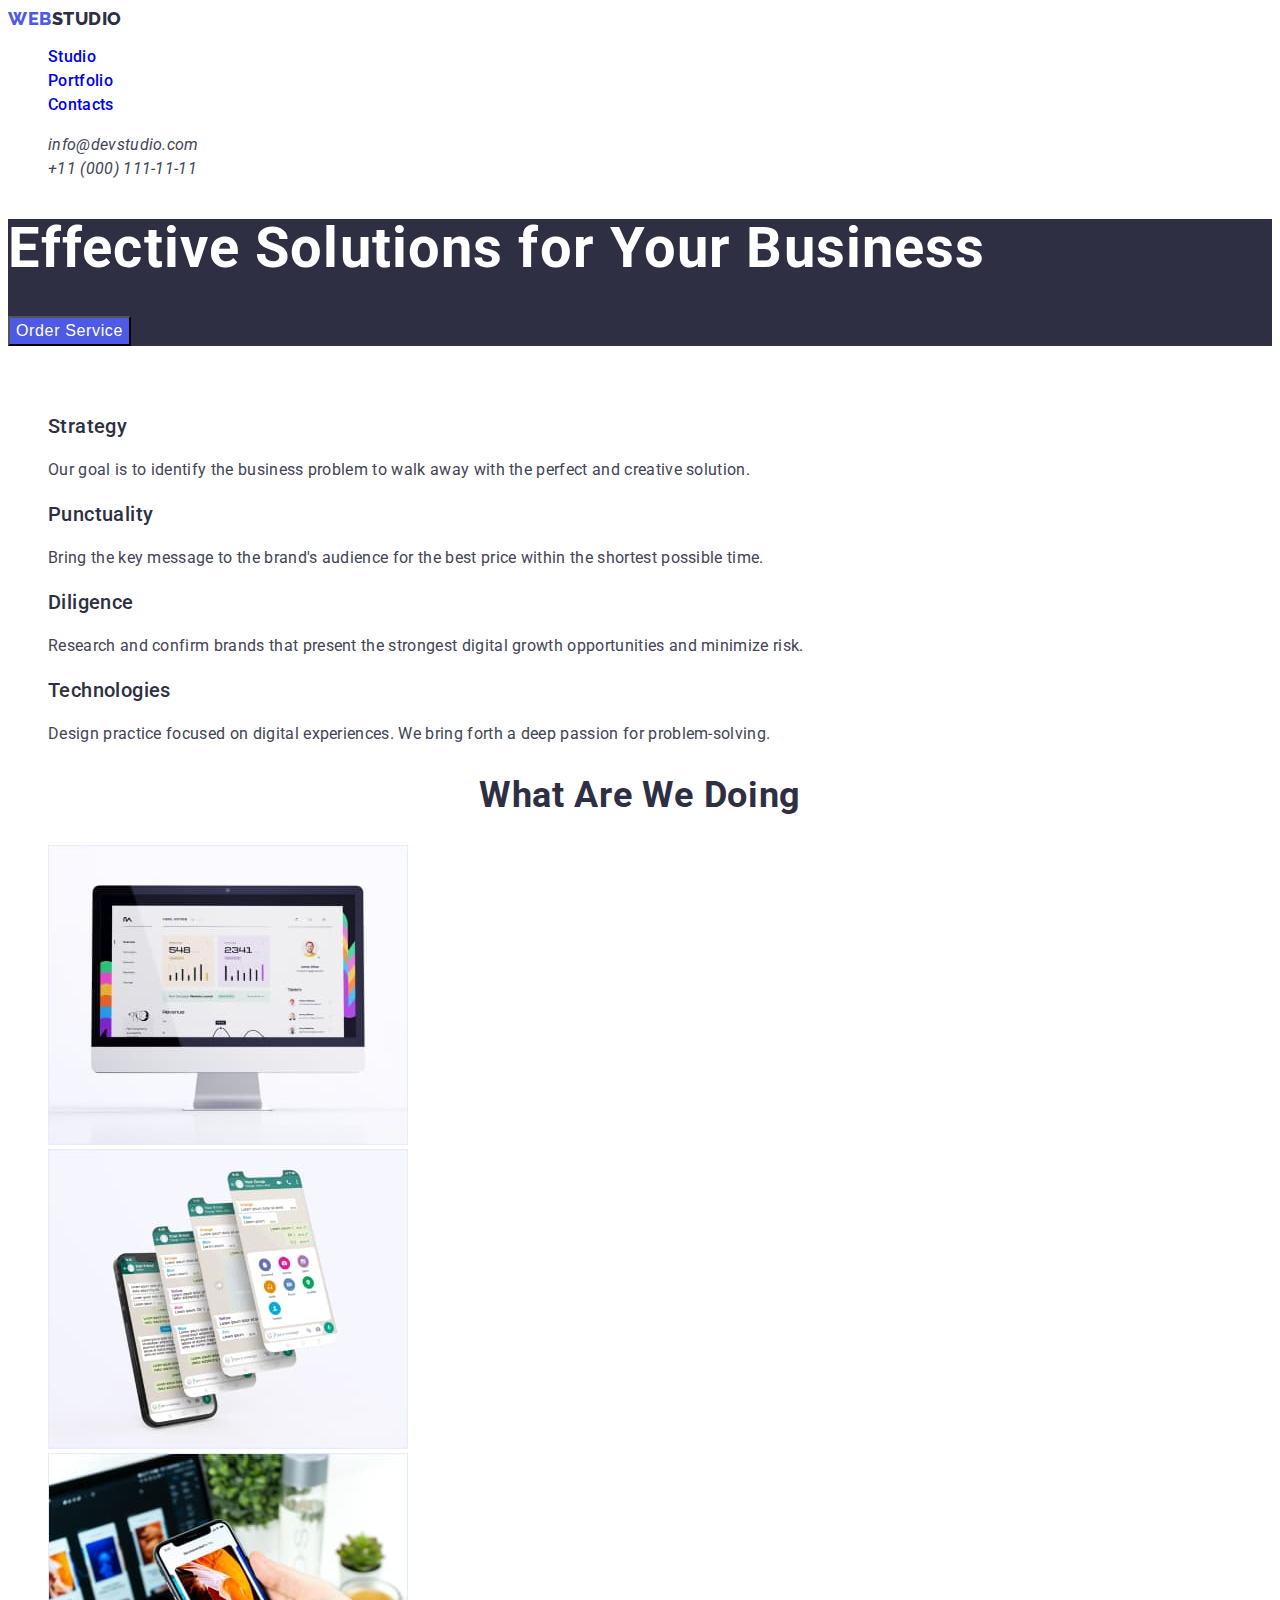
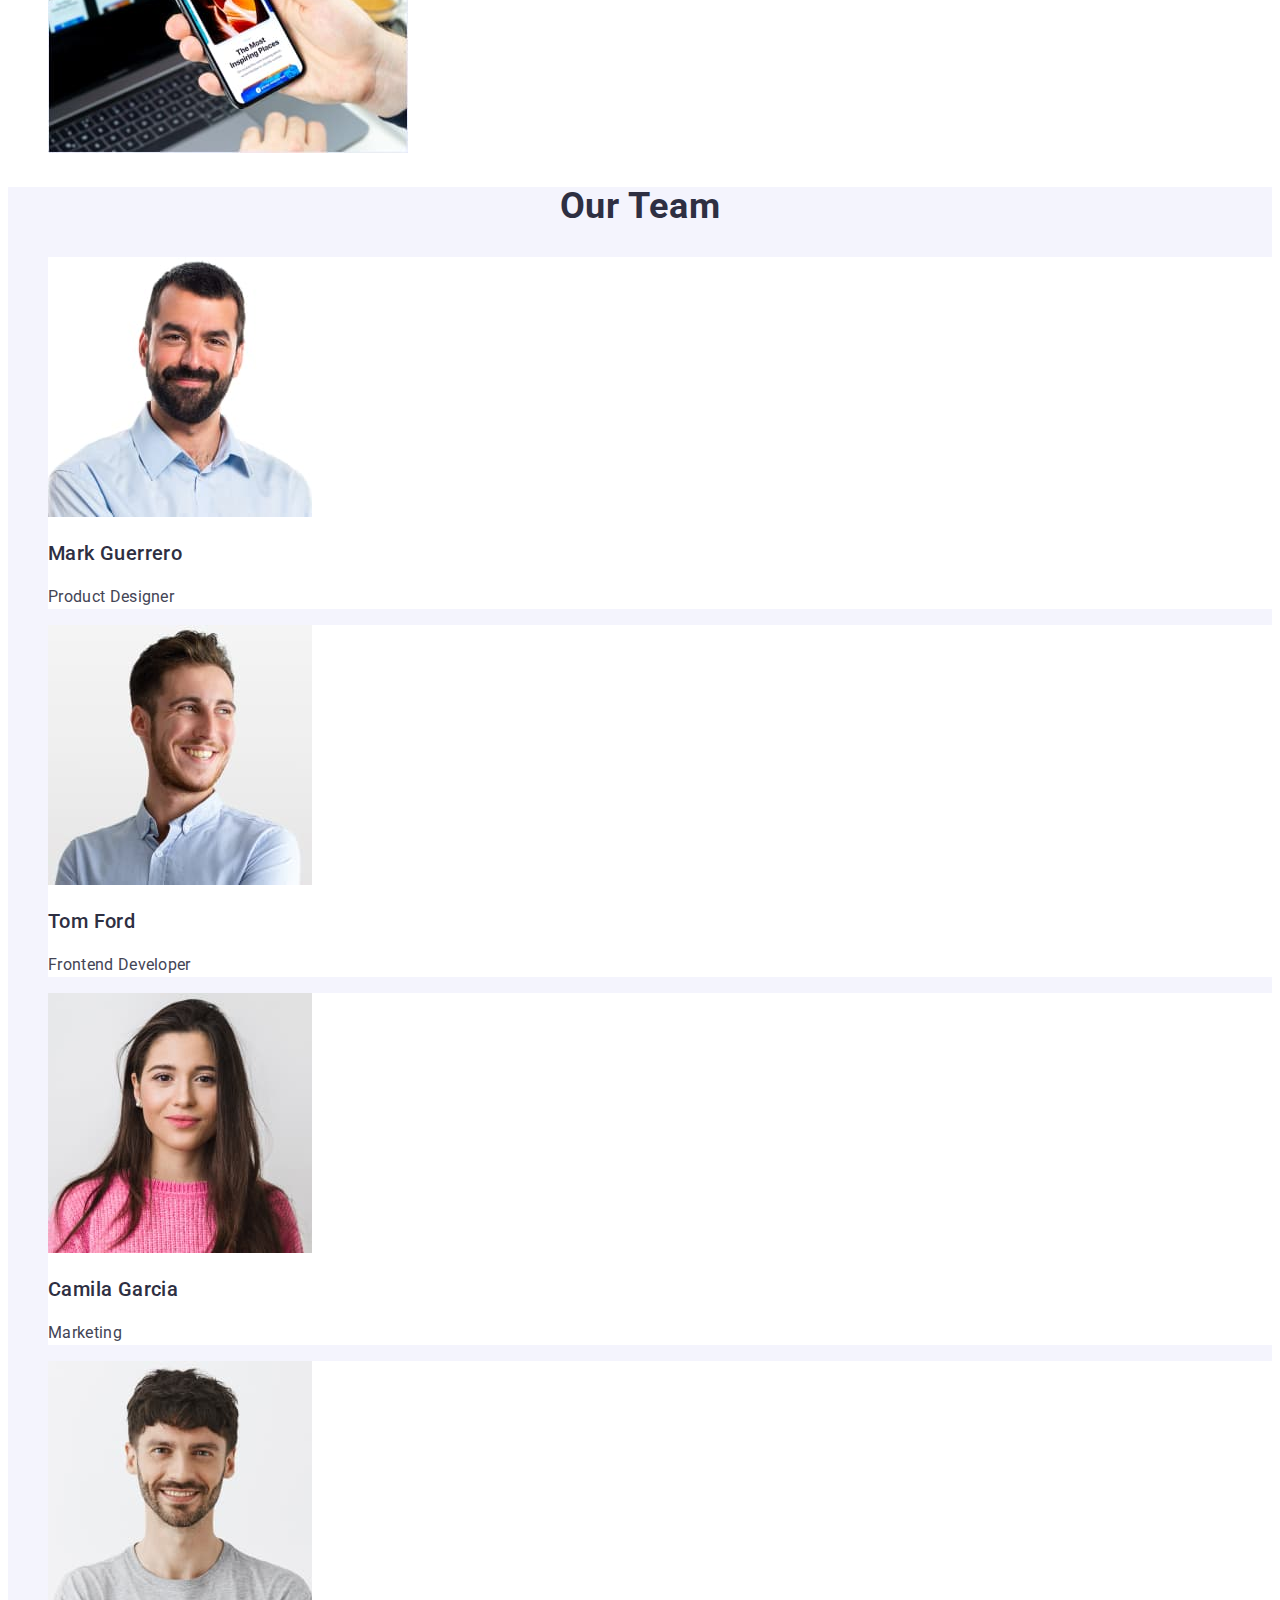
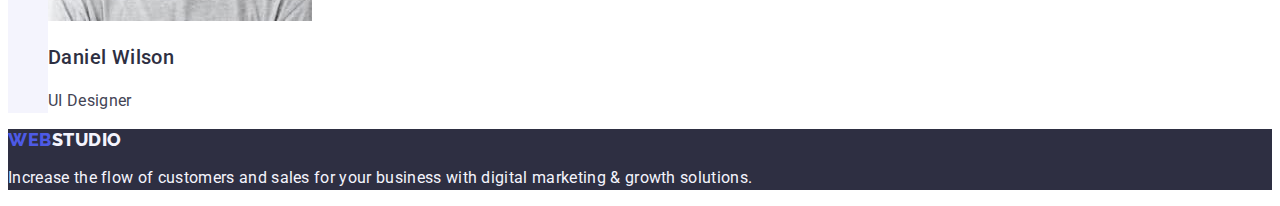
==== index.html @ 948f9676 "first commit" ====
<!DOCTYPE html>
<html lang="en">
<head>
    <meta charset="UTF-8">
    <meta name="viewport" content="width=device-width, initial-scale=1.0">
    <link rel="preconnect" href="https://fonts.googleapis.com">
    <link rel="preconnect" href="https://fonts.gstatic.com" crossorigin>
    <link href="https://fonts.googleapis.com/css2?family=Raleway:ital,wght@0,100;0,200;0,300;0,400;0,500;0,600;0,700;0,800;0,900;1,100;1,200;1,300;1,400;1,500;1,600;1,700;1,800;1,900&family=Roboto:ital,wght@0,300;0,400;0,500;0,700;0,900;1,100;1,300;1,400;1,500;1,700;1,900&display=swap" rel="stylesheet">
    <link rel="stylesheet" href="./css/style.css">
    <title>Studio</title>
</head>
<body>
    <header>
        <nav>
            <a href="./index.html" class="logo">Web<span class="logo-studio">Studio</span></a>
            <ul>
                <li>
                    <a href="./index.html" class="header-link">Studio</a>
                </li>
                <li>
                    <a href="./portfolio.html" class="header-link">Portfolio</a>
                </li>
                <li>
                    <a href="#" class="header-link">Contacts</a>
                </li>
            </ul>
        </nav>
        <address class="address">
            <ul>
                <li>
                    <a href="mailto:info@devstudio.com" class="address-link">info@devstudio.com</a>
                </li>
                <li>
                    <a href="tel:+110001111111" class="address-link">+11 (000) 111-11-11</a>
                </li>
            </ul>
        </address>
    </header>
    <main>
        <section class="first-section">
            <h1 class="main-title">Effective Solutions for Your Business</h1>
            <button class="order-service-button" type="button">Order Service</button>
        </section>
        <section class="advantages-section">
            <h2 class="advantages-title">Advantages & Features</h2>
            <ul>
                <li>
                    <h3 class="advantages-title-item">Strategy</h3>
                    <p class="advantages-text-item">
                        Our goal is to identify the business problem to walk away with the perfect and creative solution. 
                    </p>
                </li>
                <li>
                    <h3 class="advantages-title-item">Punctuality</h3>
                    <p class="advantages-text-item">
                        Bring the key message to the brand's audience for the best price within the shortest possible time.
                    </p>
                </li>
                <li>
                    <h3 class="advantages-title-item">Diligence</h3>
                    <p class="advantages-text-item">
                        Research and confirm brands that present the strongest digital growth opportunities and minimize risk.
                    </p>
                </li>
                <li>
                    <h3 class="advantages-title-item">Technologies</h3>
                    <p class="advantages-text-item">
                        Design practice focused on digital experiences. We bring forth a deep passion for problem-solving.
                    </p>
                </li>
            </ul>
        </section>
        <section class="images-section">
            <h2 class="images-title">What are we doing</h2>
            <ul>
                <li>
                    <img src="./images/img-1.jpg" alt="Monitor" width="360">
                </li>
                <li>
                    <img src="./images/img-2.jpg" alt="Multiple smartphone screens" width="360">
                </li>
                <li>
                    <img src="./images/img-3.jpg" alt="Smartphone in hand" width="360">
                </li>
            </ul>
        </section>
        <section class="our-team-section">
            <h2 class="our-team-title">Our Team</h2>
            <ul>
                <li class="our-team-list-item">
                    <img src="./images/img-4.jpg" alt="Mark Guerrero photo" width="264">
                    <h3 class="our-team-title-item">Mark Guerrero</h3>
                    <p class="our-team-text-item">Product Designer</p>
                </li>
                <li class="our-team-list-item">
                    <img src="./images/img-5.jpg" alt="Tom Ford photo" width="264">
                    <h3 class="our-team-title-item">Tom Ford</h3>
                    <p class="our-team-text-item">Frontend Developer</p>
                </li>
                <li class="our-team-list-item">
                    <img src="./images/img-6.jpg" alt="Camila Garcia photo" width="264">
                    <h3 class="our-team-title-item">Camila Garcia</h3>
                    <p class="our-team-text-item">Marketing</p>
                </li>
                <li class="our-team-list-item">
                    <img src="./images/img-7.jpg" alt="Daniel Wilson photo" width="264">
                    <h3 class="our-team-title-item">Daniel Wilson</h3>
                    <p class="our-team-text-item">UI Designer</p>
                </li>
            </ul>
        </section>
    </main>
    <footer class="footer">
        <a href="./index.html" class="logo">Web<span class="logo-studio-footer">Studio</span></a>
        <p class="footer-description">
            Increase the flow of customers and sales for your business with digital marketing & growth solutions.
        </p>
    </footer>
</body>
</html>
---- css/style.css ----
:root {
    --background-color: #ffffff
}

body {
    font-family: "Raleway", sans-serif;
    font-family: "Roboto", sans-serif;
    color: #434455;
    background-color: var(--background-color); 
}

a {
    text-decoration: none;
}

ul {
    list-style: none;
}

button {
    cursor: pointer;
}

.logo {
    font-family: "Raleway", sans-serif;
    font-size: 18px;
    font-style: normal;
    font-weight: 800;
    line-height: 1.17;
    letter-spacing: 0.54px;
    text-transform: uppercase;
    color: #4D5AE5
}

.logo-studio {
    color: #2E2F42
}

.header-link {
    font-family: Roboto;
    font-size: 16px;
    font-style: normal;
    font-weight: 500;
    line-height: 1.5;
    letter-spacing: 0.32px;
}

.header-link:hover,
.header-link:focus {
    color: #404BBF;
}

.address-link {
    font-family: Roboto;
    font-size: 16px;
    line-height: 1.5;
    letter-spacing: 0.32px;
    color: #434455;
}

.first-section {
    background-color: #2E2F42;
}

.main-title {
    font-size: 56px;
    font-style: normal;
    font-weight: 700;
    line-height: 1.07;
    letter-spacing: 1.12px;
    color: #FFFFFF;
}

.order-service-button {
    font-size: 16px;
    font-weight: 500;
    line-height: 1.5;
    letter-spacing: 0.64px;
    color: #ffffff;
    background-color: #4D5AE5;
}

.order-service-button:hover,
.order-service-button:focus {
    background-color: #404BBF;
}

.advantages-section {
}

.advantages-title {
    visibility: hidden;
}

.advantages-title-item {
    font-size: 20px;
    font-style: normal;
    font-weight: 500;
    line-height: 1.2;
    letter-spacing: 0.4px;
    color: #2E2F42;
}

.advantages-text-item {
    font-size: 16px;
    font-weight: 400;
    line-height: 1.5;
    letter-spacing: 0.32px;
    color: #434455;
}

.images-section {
}

.images-title {
    color: #2E2F42;
    text-align: center;
    font-size: 36px;
    font-weight: 700;
    line-height: 1.1;
    letter-spacing: 0.72px;
    text-transform: capitalize;
}

.our-team-section {
    background-color: #F4F4FD;
}

.our-team-title {
    color: #2E2F42;
    font-size: 36px;
    font-weight: 700;
    line-height: 1.1;
    letter-spacing: 0.72px;
    text-transform: capitalize;
    text-align: center;
}

.our-team-list-item {
    background-color: #FFFFFF;
}

.our-team-title-item {
    color: #2E2F42;
    font-size: 20px;
    font-weight: 500;
    line-height: 1.2;
    letter-spacing: 0.4px;
}

.our-team-text-item {
    color: #434455;
    font-size: 16px;
    font-weight: 400;
    line-height: 1.5;
    letter-spacing: 0.32px;
}

.footer {
    background-color: #2E2F42;
}

.logo-studio-footer {
    color: #F4F4FD
}

.footer-description {
    color: #F4F4FD;
    font-size: 16px;
    font-weight: 400;
    line-height: 1.5;
    letter-spacing: 0.32px;
}

.portfolio-title {
    visibility: hidden;
}

.portfolio-button {
    font-family: "Roboto", sans-serif;
    font-size: 16px;
    font-style: normal;
    font-weight: 500;
    line-height: 1.5;
    letter-spacing: 0.64px;
    background-color: #F4F4FD;
    color: #4D5AE5;
}

.portfolio-button:hover,
.portfolio-button:focus {
    color: #FFFFFF;
    background-color: #404BBF;
}

.portfolio-title-item {
    font-weight: 500;
    font-size: 20px;
    line-height: 1.2;
    letter-spacing: 0.02em;
    color: #2e2f42;
}

.portfolio-text-item {
    font-size: 16px;
    line-height: 1.5;
    letter-spacing: 0.02em;
    color: #434455;
}
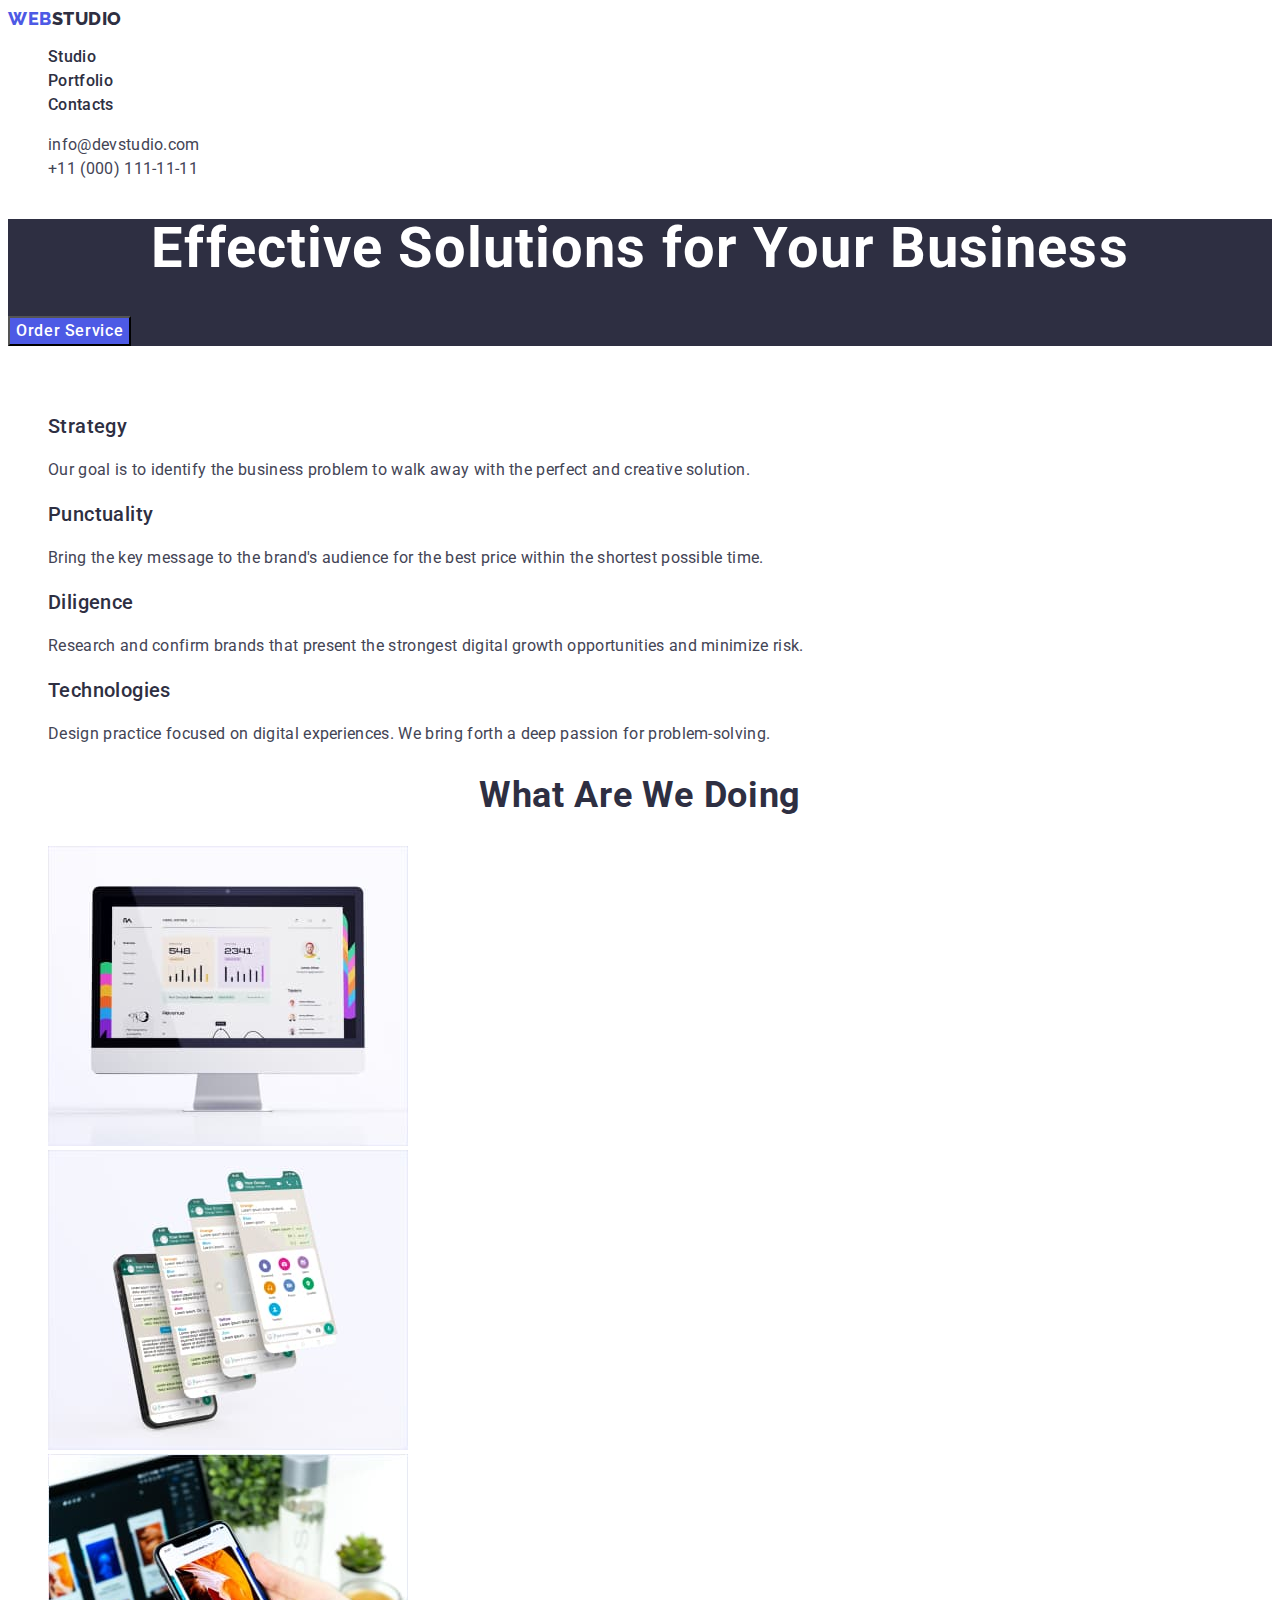
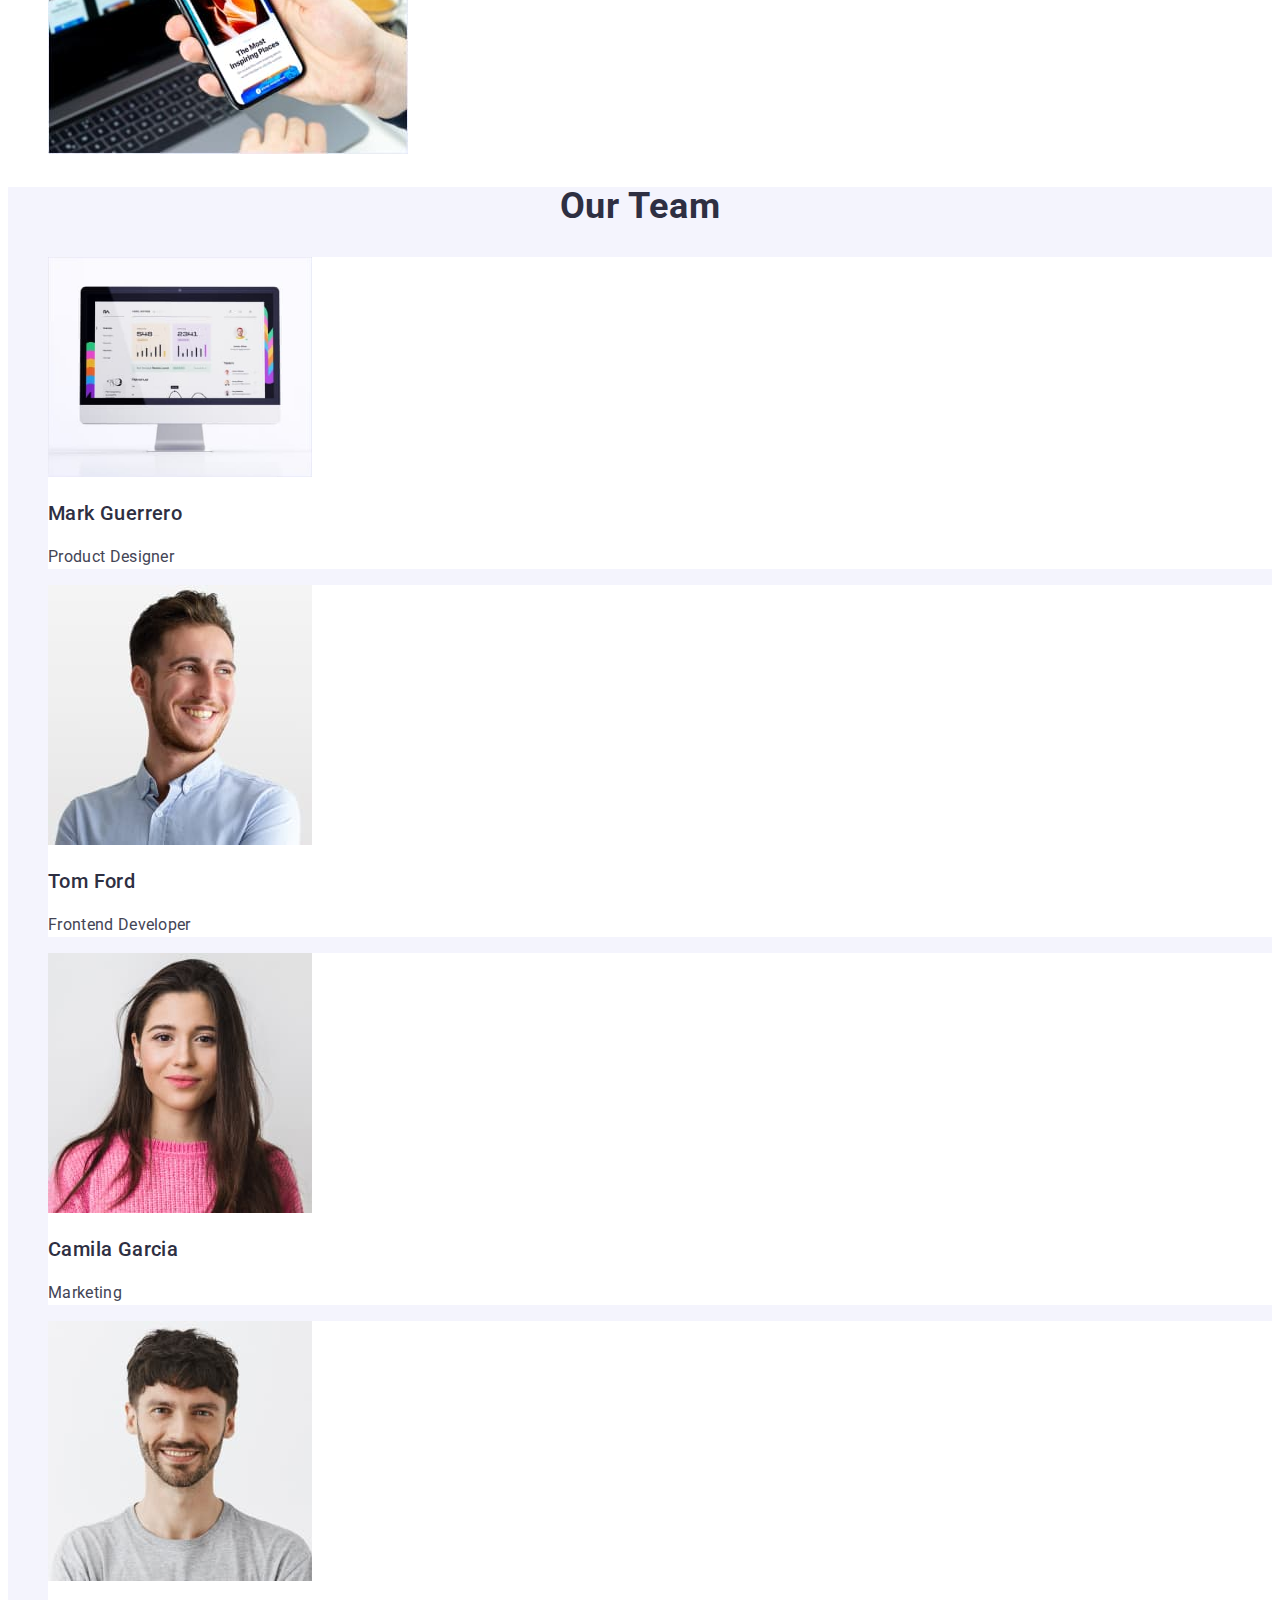
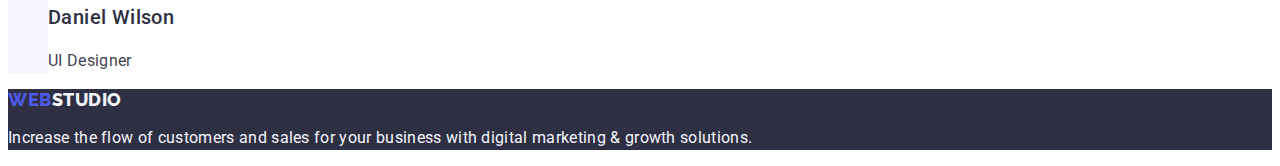
==== commit 79e66e6d: "fix" ====
--- a/index.html
+++ b/index.html
@@ -1,37 +1,39 @@
 <!DOCTYPE html>
 <html lang="en">
 <head>
+
     <meta charset="UTF-8">
+    <meta http-equiv="X-UA-Compatible" content="IE=edge">
     <meta name="viewport" content="width=device-width, initial-scale=1.0">
     <link rel="preconnect" href="https://fonts.googleapis.com">
     <link rel="preconnect" href="https://fonts.gstatic.com" crossorigin>
     <link href="https://fonts.googleapis.com/css2?family=Raleway:ital,wght@0,100;0,200;0,300;0,400;0,500;0,600;0,700;0,800;0,900;1,100;1,200;1,300;1,400;1,500;1,600;1,700;1,800;1,900&family=Roboto:ital,wght@0,300;0,400;0,500;0,700;0,900;1,100;1,300;1,400;1,500;1,700;1,900&display=swap" rel="stylesheet">
-    <link rel="stylesheet" href="./css/style.css">
-    <title>Studio</title>
+    <link rel="stylesheet" href="./css/styles.css"/>
+    <title>Main page</title>
 </head>
 <body>
     <header>
         <nav>
-            <a href="./index.html" class="logo">Web<span class="logo-studio">Studio</span></a>
-            <ul>
+            <a href="./index.html" class="logo link">Web<span class="logo-studio">Studio</span></a>
+            <ul class="list">
                 <li>
-                    <a href="./index.html" class="header-link">Studio</a>
+                    <a href="./index.html" class="list-item link">Studio</a>
                 </li>
                 <li>
-                    <a href="./portfolio.html" class="header-link">Portfolio</a>
+                    <a href="./portfolio.html" class="list-item link">Portfolio</a>
                 </li>
                 <li>
-                    <a href="#" class="header-link">Contacts</a>
+                    <a href="" class="list-item link">Contacts</a>
                 </li>
             </ul>
         </nav>
         <address class="address">
-            <ul>
+            <ul class="list">
                 <li>
-                    <a href="mailto:info@devstudio.com" class="address-link">info@devstudio.com</a>
+                    <a href="mailto:info@devstudio.com" class="address-link link">info@devstudio.com</a>
                 </li>
                 <li>
-                    <a href="tel:+110001111111" class="address-link">+11 (000) 111-11-11</a>
+                    <a href="tel:+110001111111" class="address-link link">+11 (000) 111-11-11</a>
                 </li>
             </ul>
         </address>
@@ -39,79 +41,79 @@
     <main>
         <section class="first-section">
             <h1 class="main-title">Effective Solutions for Your Business</h1>
-            <button class="order-service-button" type="button">Order Service</button>
+            <button type="button" class="order-service-button">Order Service</button>
         </section>
-        <section class="advantages-section">
-            <h2 class="advantages-title">Advantages & Features</h2>
-            <ul>
+        <section>
+            <h2 class="advatages-title">Advantages & Features</h2>
+            <ul class="list">
                 <li>
-                    <h3 class="advantages-title-item">Strategy</h3>
-                    <p class="advantages-text-item">
-                        Our goal is to identify the business problem to walk away with the perfect and creative solution. 
+                    <h3 class="title-item">Strategy</h3>
+                    <p class="text-item">
+                        Our goal is to identify the business problem to walk away with the perfect and creative solution.
                     </p>
                 </li>
                 <li>
-                    <h3 class="advantages-title-item">Punctuality</h3>
-                    <p class="advantages-text-item">
+                    <h3 class="title-item">Punctuality</h3>
+                    <p class="text-item">
                         Bring the key message to the brand's audience for the best price within the shortest possible time.
                     </p>
                 </li>
                 <li>
-                    <h3 class="advantages-title-item">Diligence</h3>
-                    <p class="advantages-text-item">
+                    <h3 class="title-item">Diligence</h3>
+                    <p class="text-item">
                         Research and confirm brands that present the strongest digital growth opportunities and minimize risk.
                     </p>
                 </li>
                 <li>
-                    <h3 class="advantages-title-item">Technologies</h3>
-                    <p class="advantages-text-item">
+                    <h3 class="title-item">Technologies</h3>
+                    <p class="text-item">
                         Design practice focused on digital experiences. We bring forth a deep passion for problem-solving.
                     </p>
                 </li>
             </ul>
         </section>
-        <section class="images-section">
+        <section>
             <h2 class="images-title">What are we doing</h2>
-            <ul>
+            <ul class="list">
                 <li>
-                    <img src="./images/img-1.jpg" alt="Monitor" width="360">
+                    <img src="./images/img-1.jpg" alt="Monitor" width="360"/>
                 </li>
                 <li>
-                    <img src="./images/img-2.jpg" alt="Multiple smartphone screens" width="360">
+                    <img src="./images/img-2.jpg" alt="Multiple smartphone screens" width="360"/>
                 </li>
                 <li>
-                    <img src="./images/img-3.jpg" alt="Smartphone in hand" width="360">
+                    <img src="./images/img-3.jpg" alt="Smartphone in hand" width="360"/>
                 </li>
             </ul>
         </section>
         <section class="our-team-section">
-            <h2 class="our-team-title">Our Team</h2>
-            <ul>
-                <li class="our-team-list-item">
-                    <img src="./images/img-4.jpg" alt="Mark Guerrero photo" width="264">
-                    <h3 class="our-team-title-item">Mark Guerrero</h3>
-                    <p class="our-team-text-item">Product Designer</p>
+            <h2 class="images-title">Our Team</h2>
+            <ul class="list">
+                <li class="employee-list-item">
+                    <img src="./images/img-1.jpg" alt="Mark Guerrero photo" width="264"/>
+                    <h3 class="title-item">Mark Guerrero</h3>
+                    <p class="text-item">Product Designer</p>
                 </li>
-                <li class="our-team-list-item">
-                    <img src="./images/img-5.jpg" alt="Tom Ford photo" width="264">
-                    <h3 class="our-team-title-item">Tom Ford</h3>
-                    <p class="our-team-text-item">Frontend Developer</p>
+                <li class="employee-list-item">
+                    <img src="./images/img-5.jpg" alt="Tom Ford photo" width="264"/>
+                    <h3 class="title-item">Tom Ford</h3>
+                    <p class="text-item">Frontend Developer</p>
                 </li>
-                <li class="our-team-list-item">
-                    <img src="./images/img-6.jpg" alt="Camila Garcia photo" width="264">
-                    <h3 class="our-team-title-item">Camila Garcia</h3>
-                    <p class="our-team-text-item">Marketing</p>
+                <li class="employee-list-item">
+                    <img src="./images/img-6.jpg" alt="Camila Garcia photo" width="264"/>
+                    <h3 class="title-item">Camila Garcia</h3>
+                    <p class="text-item">Marketing</p>
                 </li>
-                <li class="our-team-list-item">
-                    <img src="./images/img-7.jpg" alt="Daniel Wilson photo" width="264">
-                    <h3 class="our-team-title-item">Daniel Wilson</h3>
-                    <p class="our-team-text-item">UI Designer</p>
+                <li class="employee-list-item">
+                    <img src="./images/img-7.jpg" alt="Daniel Wilson photo" width="264"/>
+                    <h3 class="title-item">Daniel Wilson</h3>
+                    <p class="text-item">UI Designer</p>
                 </li>
             </ul>
         </section>
     </main>
     <footer class="footer">
-        <a href="./index.html" class="logo">Web<span class="logo-studio-footer">Studio</span></a>
+        <a href="./index.html" class="logo link">Web<span class="logo-studio-footer">Studio</span></a>
         <p class="footer-description">
             Increase the flow of customers and sales for your business with digital marketing & growth solutions.
         </p>
--- a/css/styles.css
+++ b/css/styles.css
@@ -0,0 +1,179 @@
+:root {
+    --background-color: #ffffff
+}
+
+body {
+    font-family: "Raleway", sans-serif;
+    font-family: "Roboto", sans-serif;
+    color: #434455;
+    background-color: var(--background-color);
+}
+
+.logo {
+    font-family: "Raleway", sans-serif;
+    font-weight: 800;
+    font-size: 18px;
+    line-height: 1.17;
+    letter-spacing: 0.03em;
+    text-transform: uppercase;
+    color: #4d5ae5;
+}
+
+.link {
+    text-decoration: none;
+}
+
+.logo-studio {
+    color: #2e2f42;
+}
+
+.list {
+    list-style: none;
+}
+
+.list-item {
+    font-weight: 500;
+    font-size: 16px;
+    line-height: 1.5;
+    letter-spacing: 0.02em;
+    color: #2e2f42;
+}
+
+.list-item:hover,
+.list-item:focus {
+    color: #404bbf;
+}
+
+.address {
+    font-style: normal;
+}
+
+.address-link {
+    font-size: 16px;
+    line-height: 1.5;
+    letter-spacing: 0.02em;
+    color: #434455;
+}
+
+.address-link:hover,
+.address-link:focus {
+    color: #404bbf;
+}
+
+.first-section {
+    background-color: #2e2f42;
+}
+
+.main-title {
+    font-size: 56px;
+    line-height: 1.07;
+    text-align: center;
+    letter-spacing: 0.02em;
+    color: #ffffff;
+}
+
+.order-service-button {
+    background-color: #4D5AE5;
+    font-family: "Roboto", sans-serif;
+    font-weight: 500;
+    font-size: 16px;
+    line-height: 1.5;
+    letter-spacing: 0.04em;
+    color: #ffffff;
+    cursor: pointer;
+}
+
+.order-service-button:hover,
+.order-service-button:focus {
+    background-color: #404BBF;
+}
+
+.advatages-title {
+    visibility: hidden;
+}
+
+.title-item {
+    font-weight: 500;
+    font-size: 20px;
+    line-height: 1.2;
+    letter-spacing: 0.02em;
+    color: #2e2f42;
+}
+
+.text-item {
+    font-size: 16px;
+    line-height: 1.5;
+    letter-spacing: 0.02em;
+    color: #434455;
+}
+
+.images-title {
+    font-size: 36px;
+    line-height: 1.11;
+    text-align: center;
+    letter-spacing: 0.02em;
+    text-transform: capitalize;
+    color: #2e2f42;
+}
+
+.our-team-section {
+    background-color: #F4F4FD;
+}
+
+.employee-list-item {
+    background-color: #FFFFFF
+}
+
+.footer {
+    background-color: #2e2f42;
+}
+
+.logo-studio-footer {
+    color: #f4f4fd;
+}
+
+.footer-description {
+    font-family: 'Roboto';
+    font-style: normal;
+    font-weight: 400;
+    font-size: 16px;
+    line-height: 24px;
+    letter-spacing: 0.02em;
+    color: #F4F4FD;
+}
+
+.portfolio-title {
+    visibility: hidden;
+}
+
+.portfolio-button {
+    font-family: "Roboto", sans-serif;
+    font-weight: 500;
+    font-size: 16px;
+    line-height: 1.5;
+    letter-spacing: 0.04em;
+    color: #4d5ae5;
+    background-color: #F4F4FD;
+    cursor: pointer;
+}
+
+.portfolio-button:hover,
+.portfolio-button:focus {
+    color: #FFFFFF;
+    background-color: #404BBF;
+}
+
+.portfolio-title-item {
+    font-weight: 500;
+    font-size: 20px;
+    line-height: 1.2;
+    letter-spacing: 0.02em;
+    color: #2e2f42;
+}
+
+.portfolio-text-item {
+    font-size: 16px;
+    line-height: 1.5;
+    letter-spacing: 0.02em;
+    color: #434455;
+}